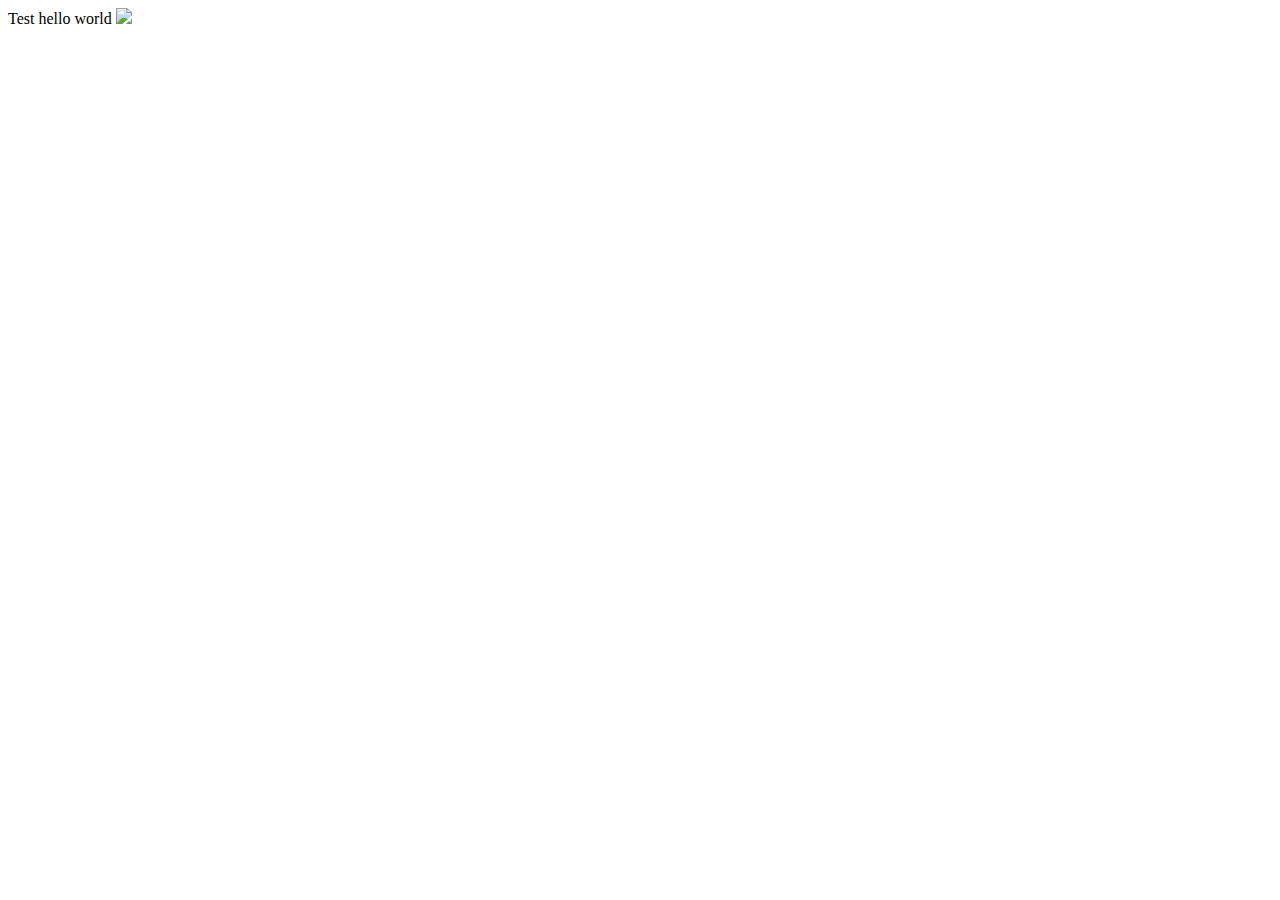
==== index.html @ 19c36387 "new index" ====
<!DOCTYPE html>
<!-- saved from url=(0037)file:///Users/ning/Desktop/index.html -->
<html><head><meta http-equiv="Content-Type" content="text/html; charset=windows-1252"></head><body>
Test
hello world
<img src="./index_files/&#23631;&#24149;&#24555;&#29031; 2018-06-06 &#19978;&#21320;10.19.32.png">
</body></html>
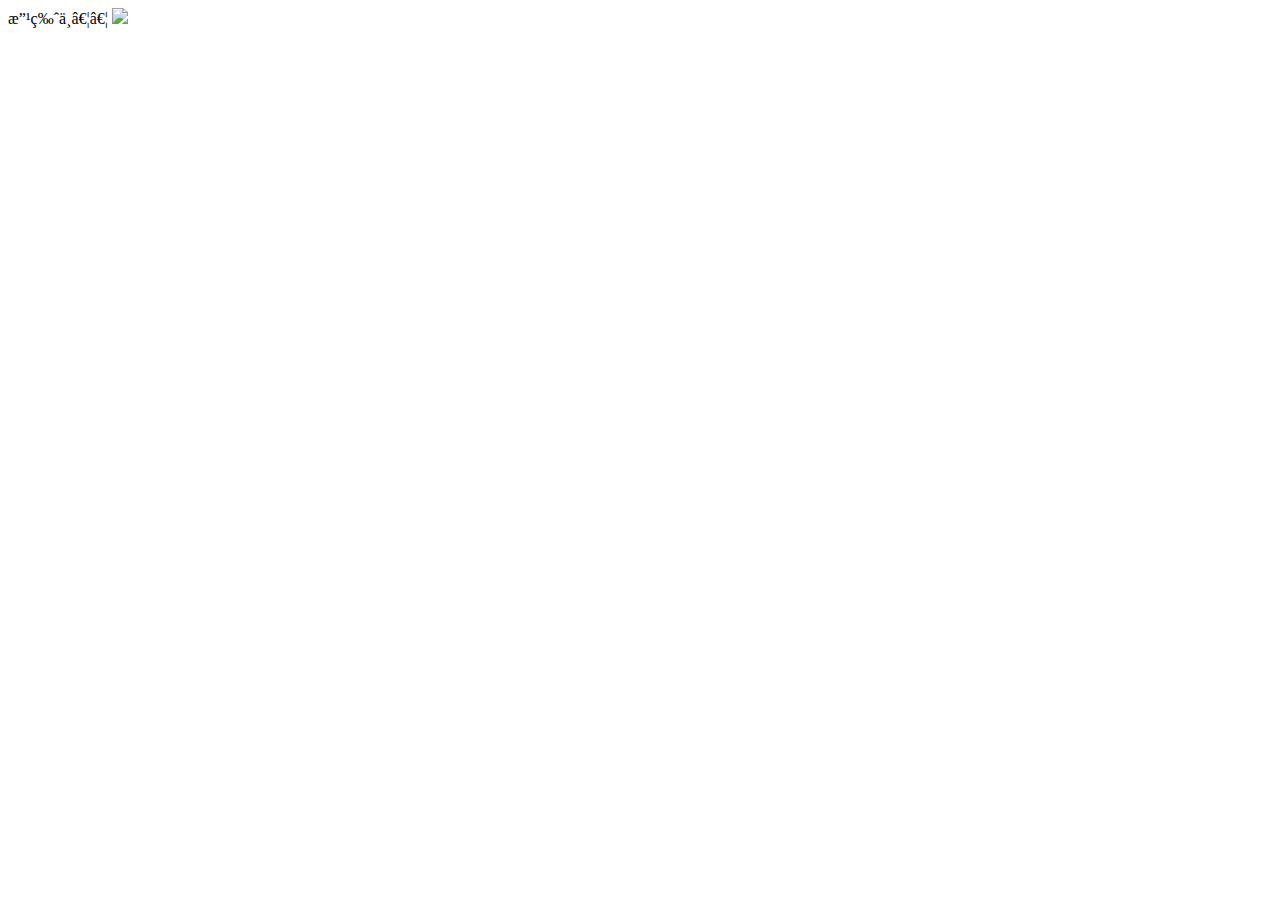
==== commit 39252ade: "Update index.html" ====
--- a/index.html
+++ b/index.html
@@ -1,7 +1,6 @@
 <!DOCTYPE html>
 <!-- saved from url=(0037)file:///Users/ning/Desktop/index.html -->
 <html><head><meta http-equiv="Content-Type" content="text/html; charset=windows-1252"></head><body>
-Test
-hello world
-<img src="./index_files/&#23631;&#24149;&#24555;&#29031; 2018-06-06 &#19978;&#21320;10.19.32.png">
-</body></html>+改版中……
+<img src="https://i.loli.net/2019/01/06/5c31e6c9b12ed.png">
+</body></html>
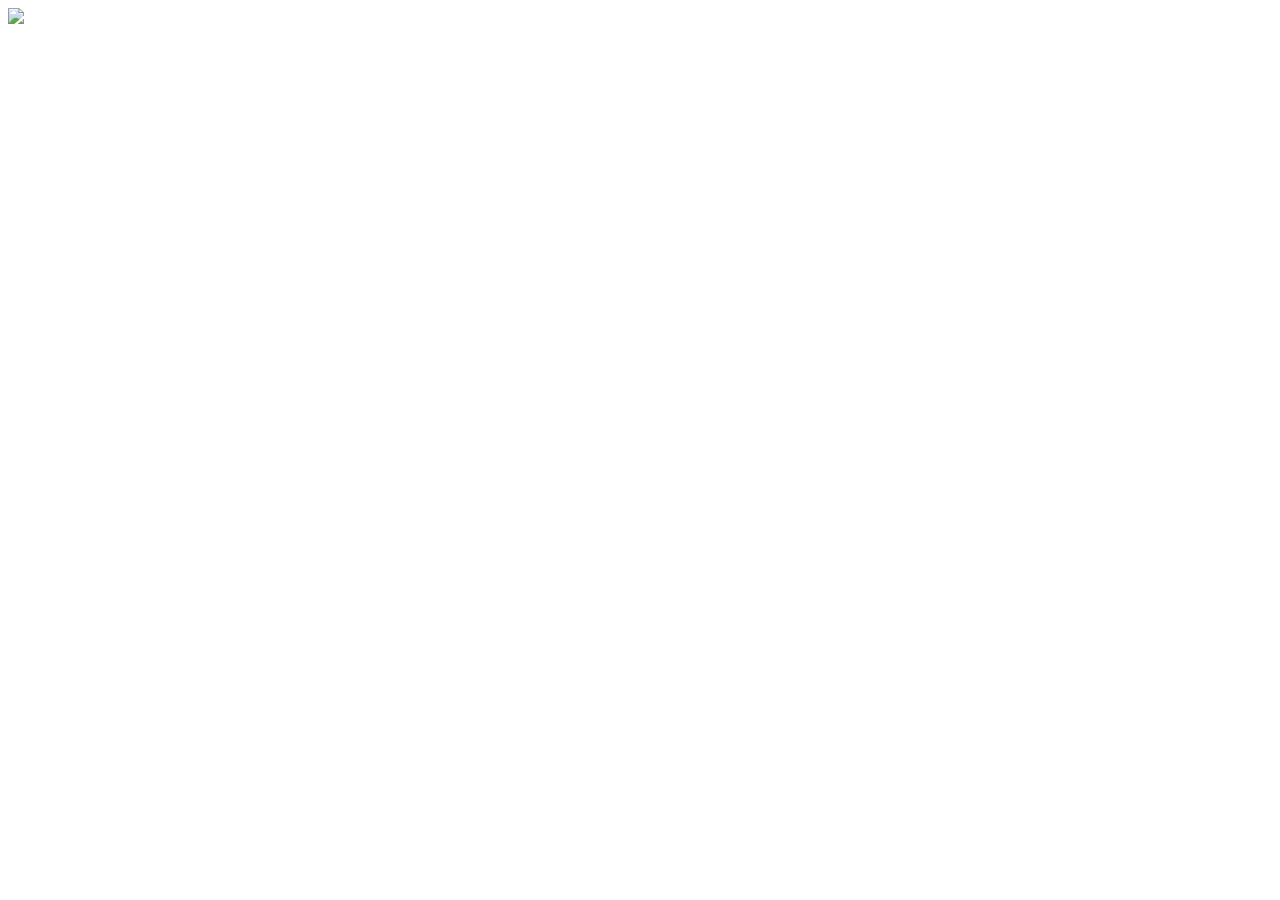
==== commit b8d88264: "Update index.html" ====
--- a/index.html
+++ b/index.html
@@ -1,6 +1,5 @@
 <!DOCTYPE html>
 <!-- saved from url=(0037)file:///Users/ning/Desktop/index.html -->
 <html><head><meta http-equiv="Content-Type" content="text/html; charset=windows-1252"></head><body>
-改版中……
-<img src="https://i.loli.net/2019/01/06/5c31e6c9b12ed.png">
+<img src="https://i.loli.net/2019/02/14/5c652720cdad6.jpeg">
 </body></html>
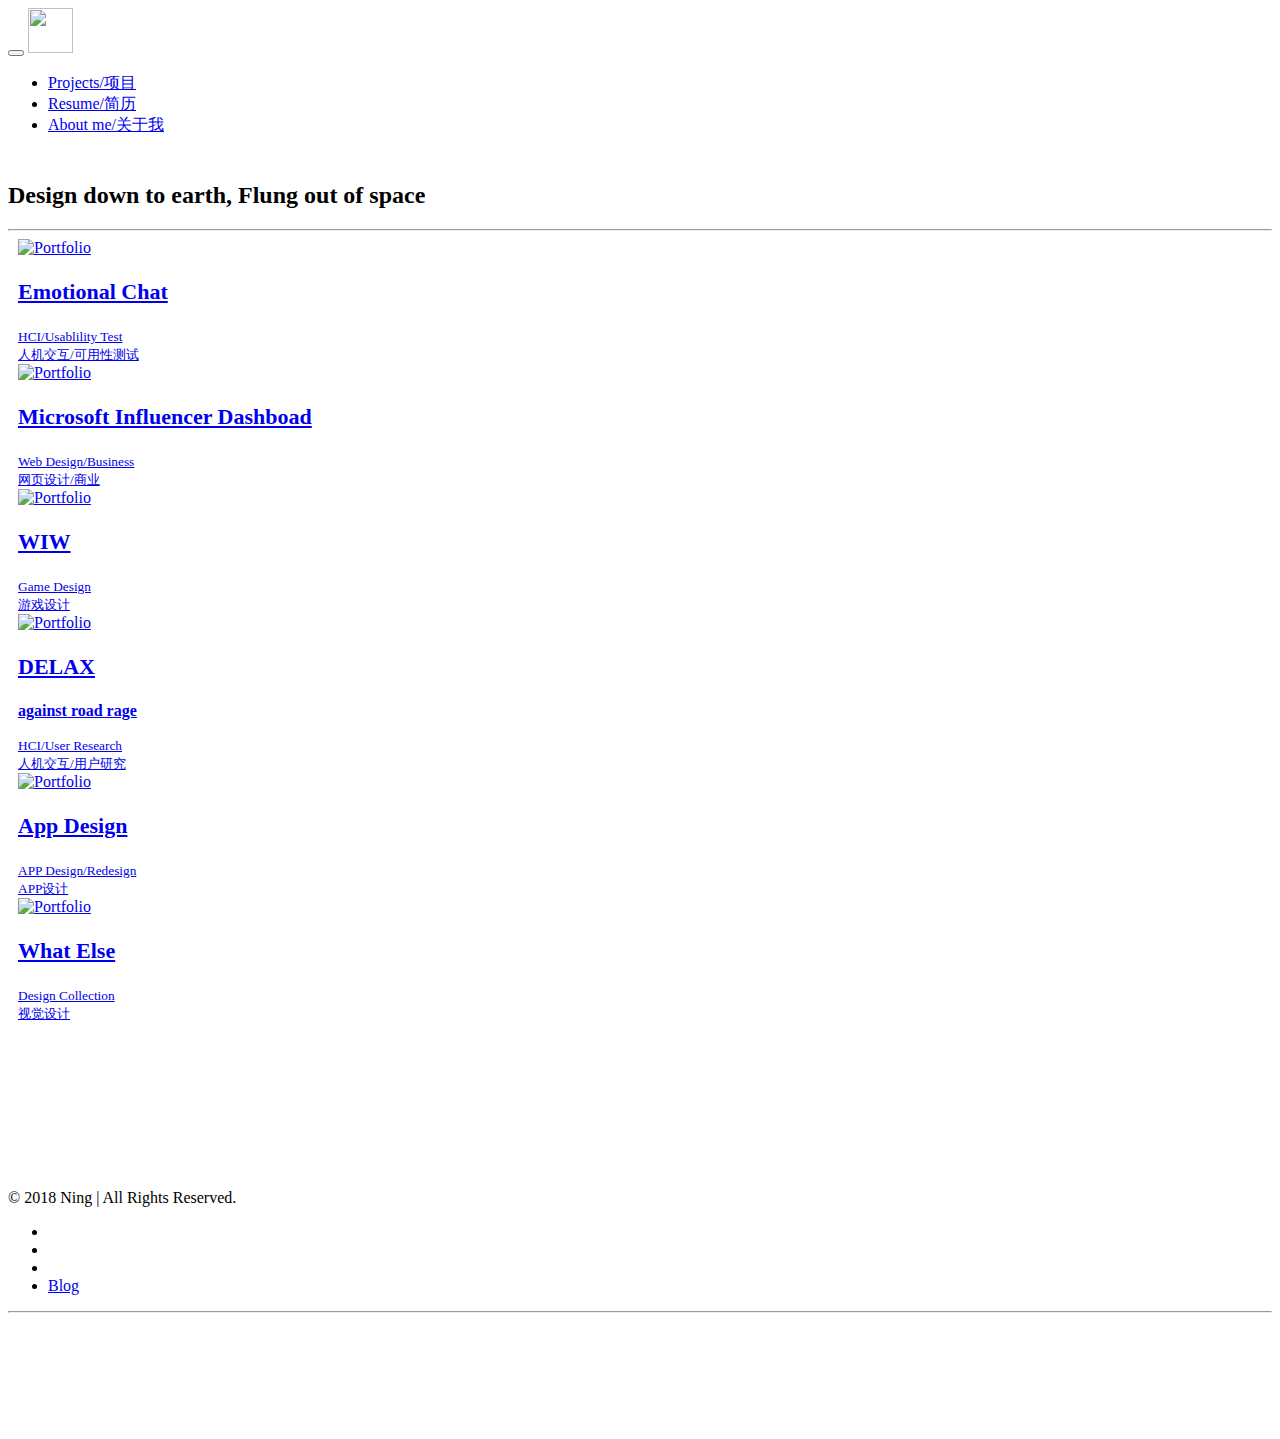
==== commit f319e408: "Update index.html" ====
--- a/index.html
+++ b/index.html
@@ -1,5 +1,243 @@
-<!DOCTYPE html>
-<!-- saved from url=(0037)file:///Users/ning/Desktop/index.html -->
-<html><head><meta http-equiv="Content-Type" content="text/html; charset=windows-1252"></head><body>
-<img src="https://i.loli.net/2019/02/14/5c652720cdad6.jpeg">
-</body></html>
+<!DOCTYPE html>
+<html lang="en">
+<head>
+
+<meta charset="UTF-8">
+<meta http-equiv="X-UA-Compatible" content="IE=Edge">
+<meta name="description" content="">
+<meta name="keywords" content="">
+<meta name="author" content="">
+<meta name="viewport" content="width=device-width, initial-scale=1, maximum-scale=1">
+
+<title>Designer Ning</title>
+
+<link rel="stylesheet" href="css/bootstrap.min.css">
+<link rel="stylesheet" href="css/font-awesome.min.css">
+
+<!-- Main css -->
+<link rel="stylesheet" href="css/style.css">
+<link href="https://fonts.googleapis.com/css?family=Work+Sans:300,400,700" rel="stylesheet">
+
+<!-- 浏览器上的小标签 -->
+<link rel="shortcut icon" type="image/x-icon" href="https://i.loli.net/2019/01/07/5c330037aad18.png" media="screen" />
+	
+	
+</head>
+<body>
+
+
+
+<!-- PRE LOADER -->
+
+<div class="preloader">
+     <div class="sk-spinner sk-spinner-wordpress">
+          <span class="sk-inner-circle"></span>
+     </div>
+</div>
+
+<!-- Navigation section  -->
+
+<div class="navbar navbar-default navbar-static-top" role="navigation">
+     <div class="container">
+
+          <div class="navbar-header">
+               <button class="navbar-toggle" data-toggle="collapse" data-target=".navbar-collapse">
+                    <span class="icon icon-bar"></span>
+                    <span class="icon icon-bar"></span>
+                    <span class="icon icon-bar"></span>
+               </button>
+               <a class="navbar-brand" href="index.html"><img src="https://ning114.oss-cn-hongkong.aliyuncs.com/logo.png" height=45px width=45px></a>
+          </div>
+<!-- 导航 -->
+          <div class="collapse navbar-collapse">
+               <ul class="nav navbar-nav navbar-right">
+                    <li><a href="index.html">Projects/项目</a></li>
+                    <li><a href="resume.html">Resume/简历</a></li>
+                    <li><a href="aboutme.html">About me/关于我</a></li>
+                
+               </ul>
+          </div>
+
+  </div>
+</div>
+
+<!-- slogan -->
+
+<section id="home" style="padding:10px 0px 0px">
+     <div class="container">
+          <div class="row">
+
+               <div class="col-md-12 col-sm-12" style="margin:0px">
+				  <h2> Design down to earth, Flung out of space   
+				   
+					   <a style="font-size:20px;" href="http://ningning2333.lofter.com/" target="_blank" class="fa fa-send-o"></a> </h2>
+				
+				   <!--p style="font-size:20px"><strong>脚踏实地的设计师，仰望星空的追梦人</strong>  <a href="http://ningning2333.lofter.com/post/1f06f331_1257d3af" target="_blank"></a></p-->
+				  
+				  
+                   <hr>
+               </div>
+
+          </div>
+     </div>
+</section>
+
+<!-- Portfolio Section -->
+<!--1-->
+<section id="portfolio" style="padding:0px 10px 80px">
+     <div class="container" >
+          <div class="row">
+
+               <div class="col-md-4 col-sm-6">
+                    <a href="CE.html">
+                         <div class="portfolio-thumb">
+                              <img src="https://ning114.oss-cn-hongkong.aliyuncs.com/ce-cover.png" class="img-responsive" alt="Portfolio">
+                                   <div class="portfolio-overlay">
+                                        <div class="portfolio-item">
+                                             <h3 style="font-size: 22px">Emotional Chat</h3>
+                                             <small>HCI/Usablility Test <br> 人机交互/可用性测试</small>
+									
+                                        </div>
+                                   </div>
+                         </div>
+                    </a>
+               </div>
+			  
+ <!--2-->
+
+               <div class="col-md-4 col-sm-6">
+                    <a href="MVP.html">
+                         <div class="portfolio-thumb">
+                              <img src="https://ning114.oss-cn-hongkong.aliyuncs.com/mvp-cover.png" class="img-responsive" alt="Portfolio">
+                                   <div class="portfolio-overlay">
+                                        <div class="portfolio-item">
+                                             <h3 style="font-size: 22px">Microsoft Influencer Dashboad</h3>
+                                             <small>Web Design/Business <br> 网页设计/商业</small>
+                                        </div>
+                                   </div>
+                         </div>
+                    </a>
+               </div>
+ <!--3-->
+
+               <div class="col-md-4 col-sm-6">
+                    <a href="wiw.html">
+                         <div class="portfolio-thumb">
+                              <img src="https://ning114.oss-cn-hongkong.aliyuncs.com/wiwcover.png" class="img-responsive" alt="Portfolio">
+                                   <div class="portfolio-overlay">
+                                        <div class="portfolio-item">
+                                             <h3 style="font-size: 22px">WIW</h3>
+                                             <small>Game Design<br> 游戏设计</small>
+                                        </div>
+                                   </div>
+                         </div>
+                    </a>
+               </div>
+ <!--4-->
+               <div class="col-md-4 col-sm-6">
+                    <a href="delax.html">
+                         <div class="portfolio-thumb">
+                              <img src="https://ning114.oss-cn-hongkong.aliyuncs.com/rr-cover.png" class="img-responsive" alt="Portfolio">
+                                   <div class="portfolio-overlay">
+                                        <div class="portfolio-item">
+                                             <h3 style="font-size: 22px">DELAX</h3>
+											<h3 style="font-size: 16px">against road rage</h3>
+                                             <small>HCI/User Research<br> 人机交互/用户研究</small>
+                                        </div>
+                                   </div>
+                         </div>
+                    </a>
+               </div>
+ <!--5-->
+               <div class="col-md-4 col-sm-6">
+                    <a href="jk.html">
+                         <div class="portfolio-thumb">
+                              <img src="https://ning114.oss-cn-hongkong.aliyuncs.com/jk-cover.png" class="img-responsive" alt="Portfolio">
+                                   <div class="portfolio-overlay">
+                                        <div class="portfolio-item">
+                                             <h3 style="font-size: 22px">App Design</h3>
+											<h3 style="font-size: 22px"></h3>
+                                             <small>APP Design/Redesign<br> APP设计</small>
+                                        </div>
+                                   </div>
+                         </div>
+                    </a>
+               </div>
+ <!--6-->
+               <div class="col-md-4 col-sm-6">
+                    <a href="whatelse.html">
+                         <div class="portfolio-thumb">
+                              <img src="https://ning114.oss-cn-hongkong.aliyuncs.com/we-cover.png" class="img-responsive" alt="Portfolio">
+                                   <div class="portfolio-overlay">
+                                        <div class="portfolio-item">
+                                             <h3 style="font-size: 22px">What Else</h3>
+                                             <small>Design Collection<br> 视觉设计</small>
+                                        </div>
+                                   </div>
+                         </div>
+                    </a>
+               </div>
+
+               
+
+          </div>
+     </div>
+</section>
+
+<!-- Footer Section -->
+
+<footer style="padding:70px 0px ">
+     <div class="container">
+          <div class="row">
+
+               <div class="col-md-3 col-sm-3">
+               <p>© 2018 Ning | All Rights Reserved. </p> 
+               </div>
+
+               <div class="col-md-4 col-sm-4">
+				    
+                  <div class="footer-copyright">
+                        
+                  </div>  
+               </div>
+
+               <div class="col-md-offset-1 col-md-4 col-sm-offset-1 col-sm-3">
+				    <ul class="social-icon">
+                     
+					 
+						 <li><a href="images/weixin.png"  class="fa fa-weixin"> </a> </li>
+						
+						 <li><a href="https://www.linkedin.com/in/%E5%AE%81-%E5%94%90-b24607117/" target="_blank" class="fa fa-linkedin"></a></li>
+						 <li><a href="https://www.facebook.com/profile.php?id=100010861092152" target="_blank" class="fa fa-facebook"> </a> </li>
+						
+						 <li><a href="http://ningning2333.lofter.com/" target="_blank" class="fa fa-coffee"> Blog</a></li>
+                    </ul>
+				
+                   
+               </div>
+
+               <div class="clearfix col-md-12 col-sm-12" style="height:50px">
+                    <hr>
+               </div>
+
+               <div class="col-md-6 col-sm-6">
+                    
+               </div>
+
+               <div class="col-md-6 col-sm-6">
+                   
+               </div>
+               
+          </div>
+     </div>
+</footer>
+
+
+<!-- SCRIPTS -->
+
+<script src="js/jquery.js"></script>
+<script src="js/bootstrap.min.js"></script>
+<script src="js/custom.js"></script>
+
+</body>
+</html>
